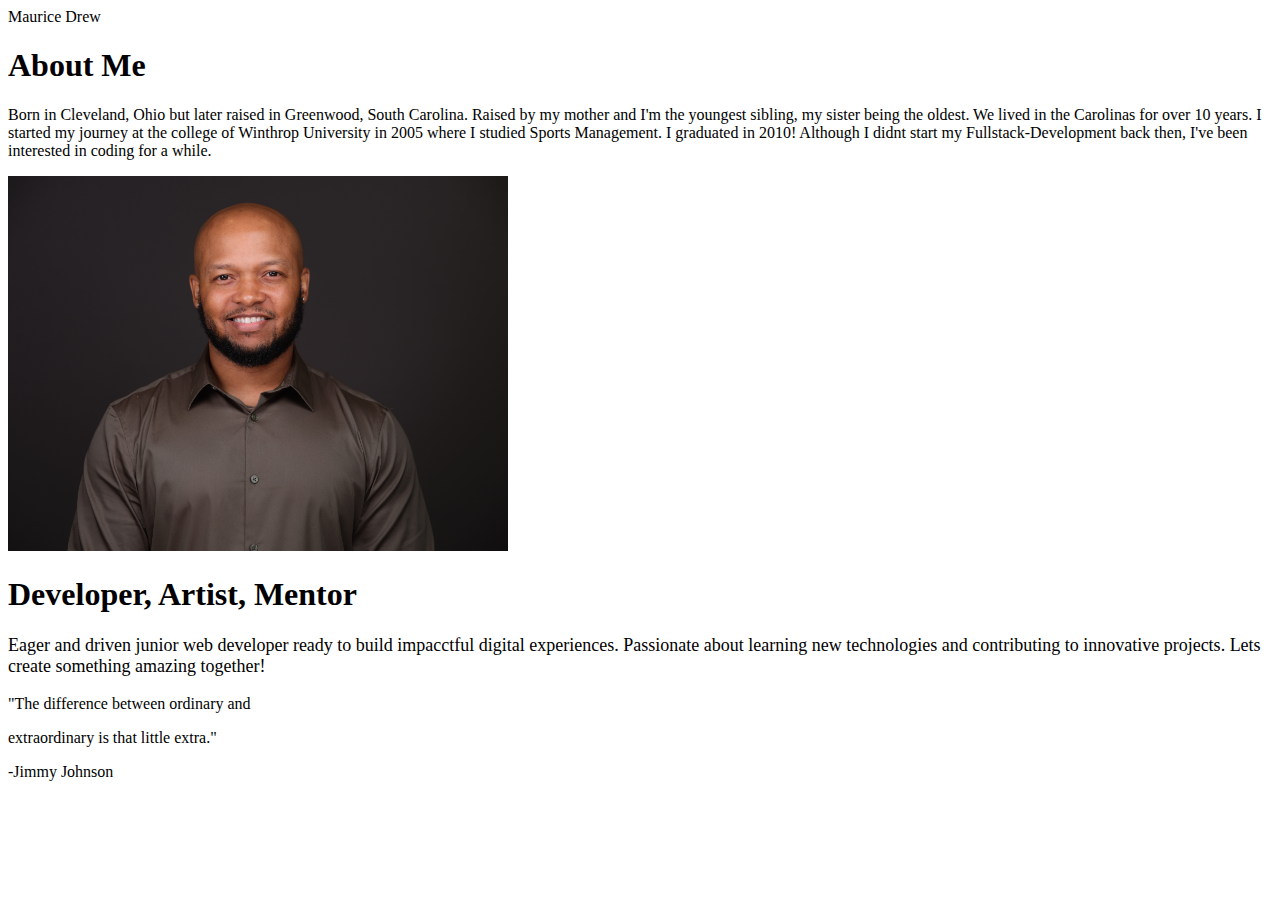
==== about.html @ a91bf119 "added javascript" ====
<!DOCTYPE html>
<html lang="en">
<head>
    <meta charset="UTF-8">
    <meta name="viewport" content="width=device-width, initial-scale=1.0">
    <title>About Me</title>
    <script src="javascript.js"></script>
    <link rel="stylesheet" href="about.html" href="style.css">

</head>

<header>Maurice Drew</header>

<body>
    <h1>About Me</h1>
<div>
    <p>Born in Cleveland, Ohio but later raised in Greenwood, South Carolina. Raised by my mother and I'm the youngest sibling, my sister being the oldest. We lived in the Carolinas for over 10 years. I started my journey at the college of Winthrop University in 2005 where I studied Sports Management. I graduated in 2010! Although I didnt start my Fullstack-Development back then, I've been interested in coding for a while. </p>

</div>

</head>


<div>
    
    <img src="Drewworkpic.jpg" width="500px" margin-left="10px" >
    <h1>Developer, Artist, Mentor</h1>

</div>

<section style="font-size: large;">
    <p>Eager and driven junior web developer ready to build impacctful digital experiences. Passionate about learning new technologies and contributing to innovative projects. Lets create something amazing together!</p>
    
</section>

<section>
    <p>"The difference between ordinary and </p> 
    <p>extraordinary is that little extra."</p>
    <p>-Jimmy Johnson</p>
    
</section>
</body>
</html>
---- style.css ----
header {
    
    font-size: larger;
    color: white;
    background-color: black;
    padding: 30px;
    margin-block: 1px;
}

img {
   width: 10px;
   max-width: min-content;
}
    

body {
    background-color: rgb(12, 12, 226);
    margin-left: 0px;
    margin-top: 0px;
    margin-right: 0px;
    
}
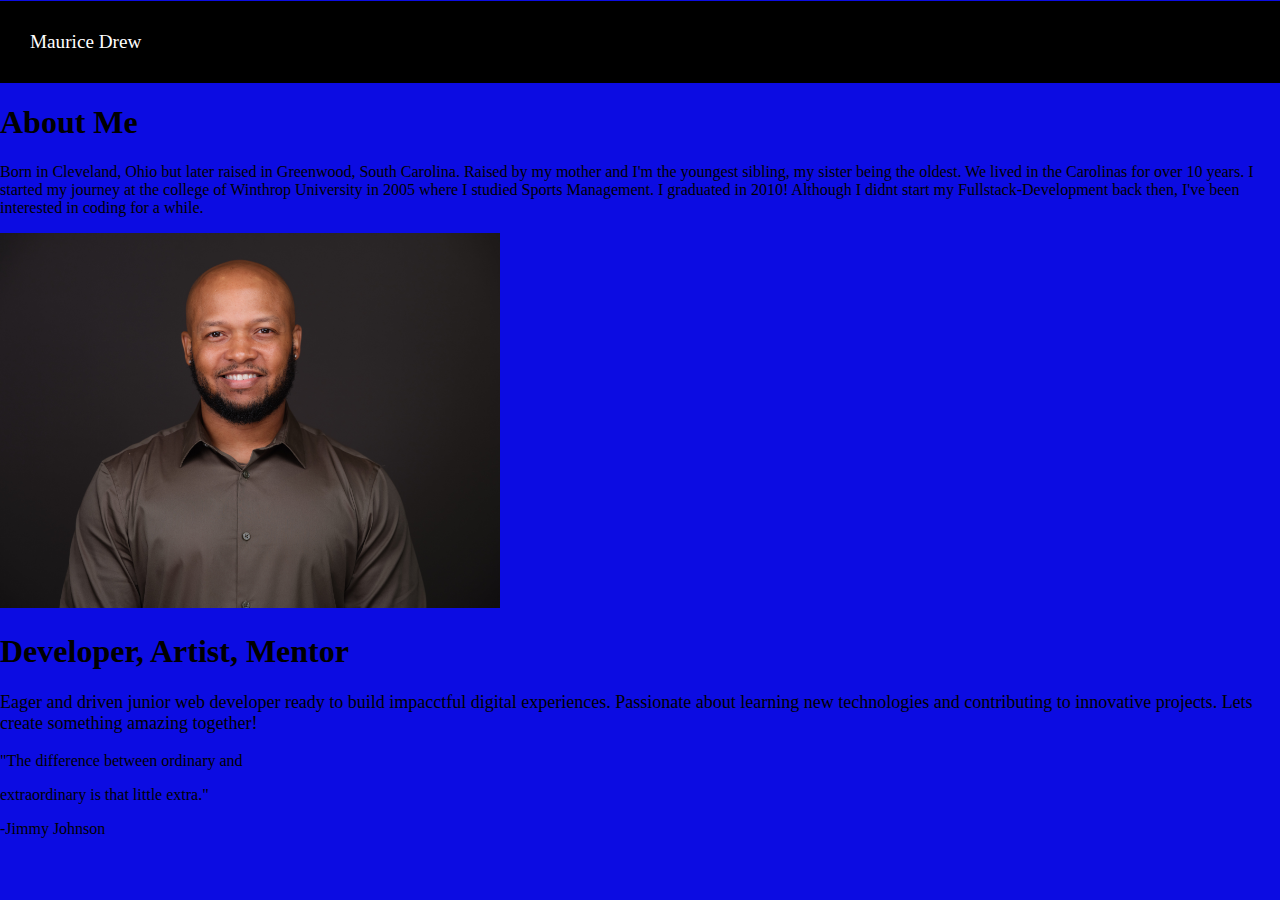
==== commit 4de4e1e8: "deleted extra href not needed" ====
--- a/about.html
+++ b/about.html
@@ -5,7 +5,7 @@
     <meta name="viewport" content="width=device-width, initial-scale=1.0">
     <title>About Me</title>
     <script src="javascript.js"></script>
-    <link rel="stylesheet" href="about.html" href="style.css">
+    <link rel="stylesheet" href="style.css">
 
 </head>
 
--- a/style.css
+++ b/style.css
@@ -7,11 +7,7 @@
     margin-block: 1px;
 }
 
-img {
-   width: 10px;
-   max-width: min-content;
-}
-    
+
 
 body {
     background-color: rgb(12, 12, 226);
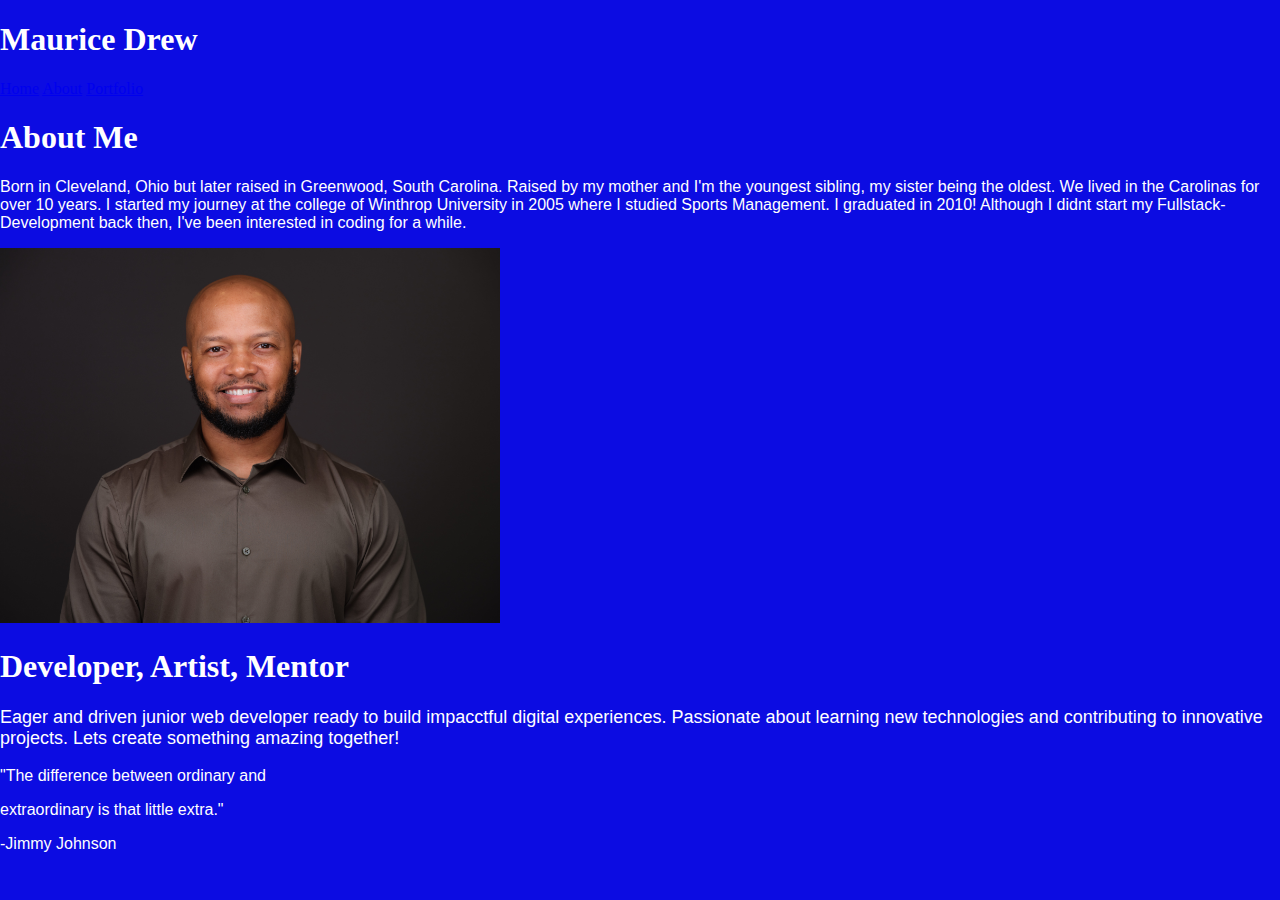
==== commit ab3503e9: "added home,about,and portfolio" ====
--- a/about.html
+++ b/about.html
@@ -9,7 +9,17 @@
 
 </head>
 
-<header>Maurice Drew</header>
+<nav>
+    <div>
+        <h1>Maurice Drew</h1>
+    </div>
+<div id="links">
+    <a class="active" href="landingpage.html">Home</a>
+    <a href="about.html">About</a>
+    <a href="Portfolio.html">Portfolio</a>
+</div>
+
+</nav>
 
 <body>
     <h1>About Me</h1>
--- a/style.css
+++ b/style.css
@@ -17,3 +17,11 @@
     
 }
 
+p   {
+    color: white;
+    font-family: 'Franklin Gothic Medium', 'Arial Narrow', Arial, sans-serif;
+}
+
+h1  {
+    color: white;
+}
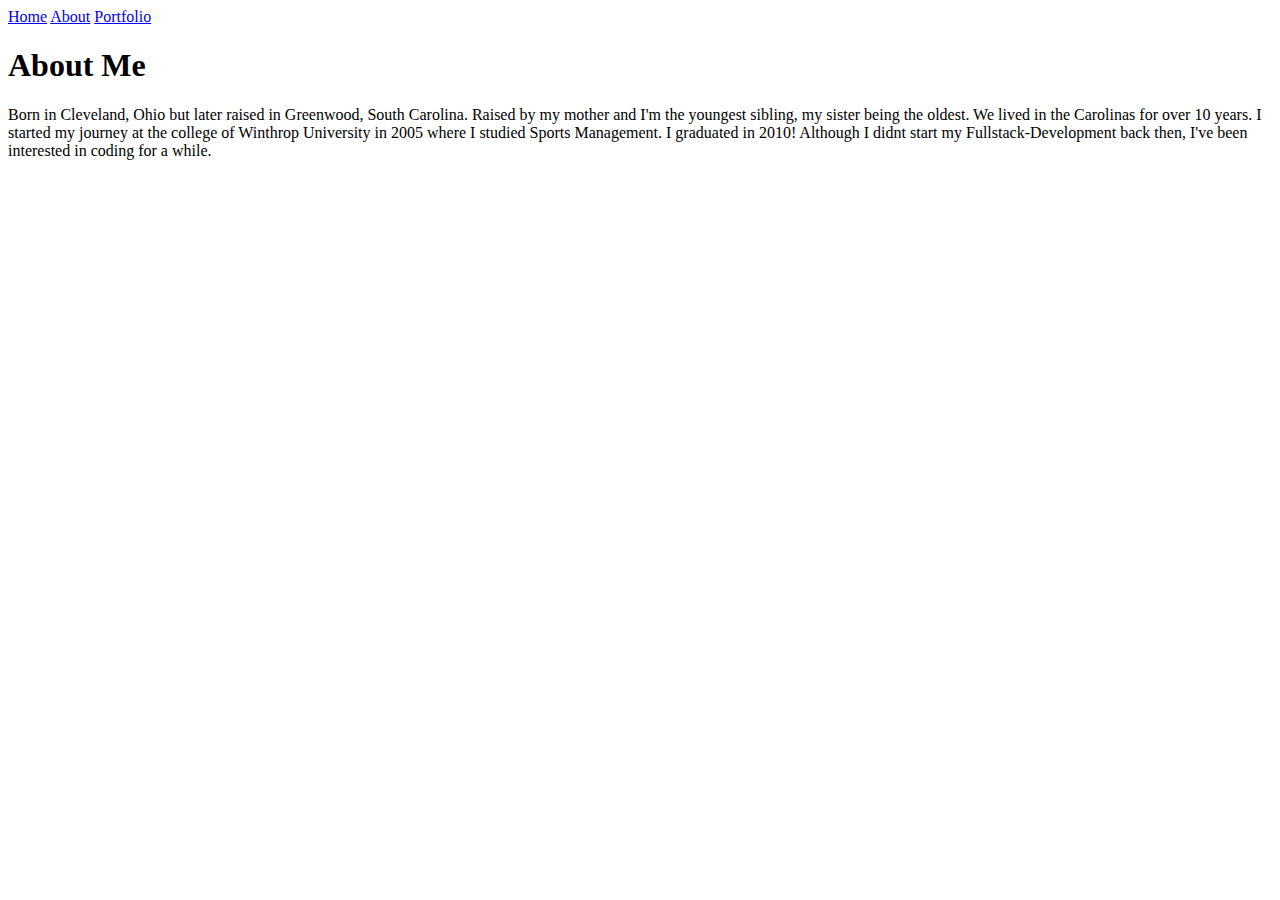
==== commit 3fba784d: "added links" ====
--- a/about.html
+++ b/about.html
@@ -5,49 +5,19 @@
     <meta name="viewport" content="width=device-width, initial-scale=1.0">
     <title>About Me</title>
     <script src="javascript.js"></script>
-    <link rel="stylesheet" href="style.css">
-
 </head>
-
-<nav>
-    <div>
-        <h1>Maurice Drew</h1>
+<body>
+    <div id="links">
+        <a class="active" href="landingpage.html">Home</a>
+        <a href="about.html">About</a>
+        <a href="Portfolio.html">Portfolio</a>
     </div>
-<div id="links">
-    <a class="active" href="landingpage.html">Home</a>
-    <a href="about.html">About</a>
-    <a href="Portfolio.html">Portfolio</a>
-</div>
-
-</nav>
-
-<body>
+       
     <h1>About Me</h1>
 <div>
     <p>Born in Cleveland, Ohio but later raised in Greenwood, South Carolina. Raised by my mother and I'm the youngest sibling, my sister being the oldest. We lived in the Carolinas for over 10 years. I started my journey at the college of Winthrop University in 2005 where I studied Sports Management. I graduated in 2010! Although I didnt start my Fullstack-Development back then, I've been interested in coding for a while. </p>
 
 </div>
 
-</head>
-
-
-<div>
-    
-    <img src="Drewworkpic.jpg" width="500px" margin-left="10px" >
-    <h1>Developer, Artist, Mentor</h1>
-
-</div>
-
-<section style="font-size: large;">
-    <p>Eager and driven junior web developer ready to build impacctful digital experiences. Passionate about learning new technologies and contributing to innovative projects. Lets create something amazing together!</p>
-    
-</section>
-
-<section>
-    <p>"The difference between ordinary and </p> 
-    <p>extraordinary is that little extra."</p>
-    <p>-Jimmy Johnson</p>
-    
-</section>
 </body>
-</html>
+</html>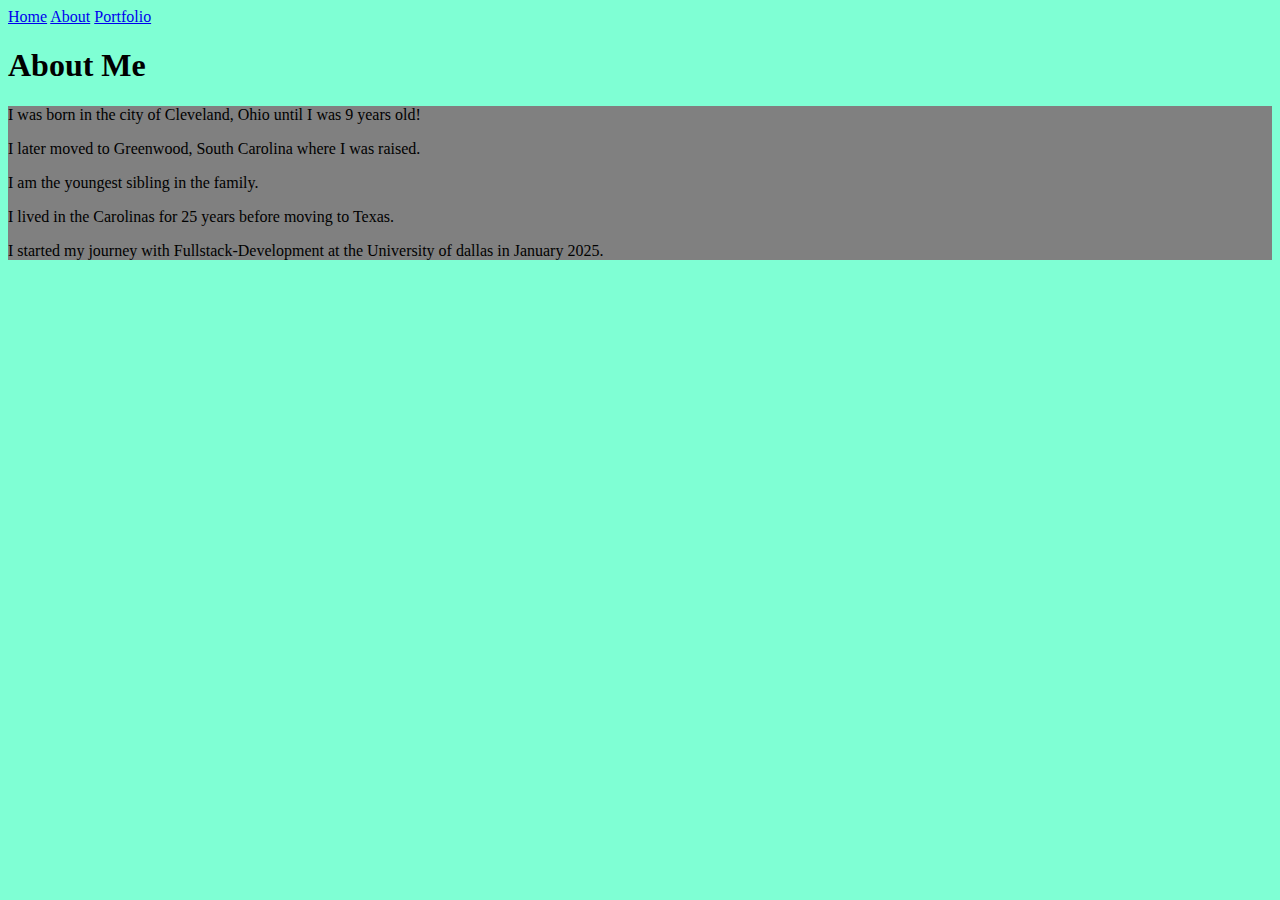
==== commit c66b8f79: "main" ====
--- a/about.html
+++ b/about.html
@@ -6,17 +6,21 @@
     <title>About Me</title>
     <script src="javascript.js"></script>
 </head>
-<body>
+<body style="background-color: aquamarine;">
     <div id="links">
-        <a class="active" href="landingpage.html">Home</a>
+        <a class="active" href="index.html">Home</a>
         <a href="about.html">About</a>
         <a href="Portfolio.html">Portfolio</a>
     </div>
        
     <h1>About Me</h1>
-<div>
-    <p>Born in Cleveland, Ohio but later raised in Greenwood, South Carolina. Raised by my mother and I'm the youngest sibling, my sister being the oldest. We lived in the Carolinas for over 10 years. I started my journey at the college of Winthrop University in 2005 where I studied Sports Management. I graduated in 2010! Although I didnt start my Fullstack-Development back then, I've been interested in coding for a while. </p>
-
+<div style="background-color: gray;">
+    <p> I was born in the city of Cleveland, Ohio until I was 9 years old! </p>
+    <p> I later moved to Greenwood, South Carolina where I was raised.</p>
+    <p> I am the youngest sibling in the family. </p> 
+    <p> I lived in the Carolinas for 25 years before moving to Texas. </p>
+    <p> I started my journey with Fullstack-Development at the University of dallas in January 2025.</p> 
+    
 </div>
 
 </body>
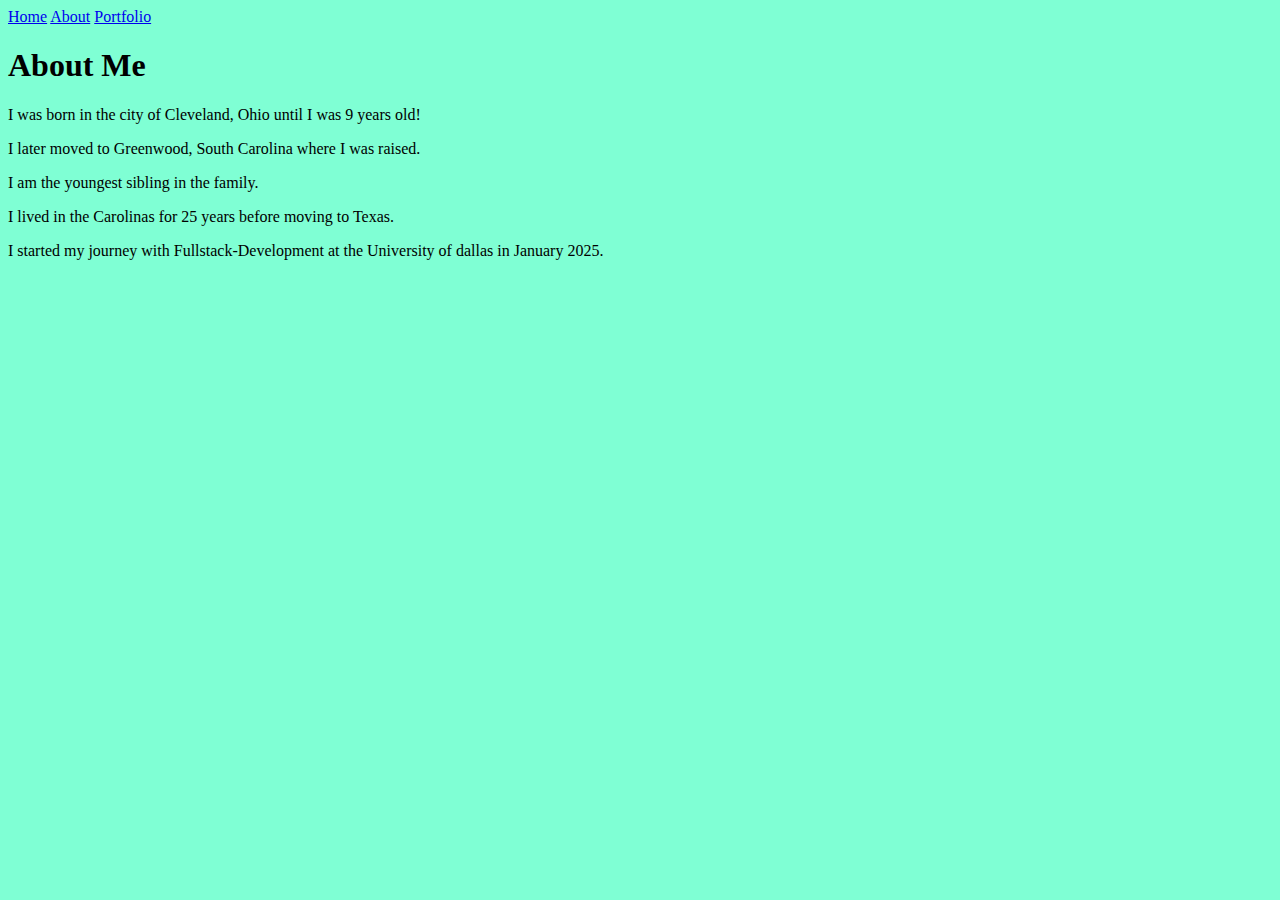
==== commit b6b4c4be: "main" ====
--- a/about.html
+++ b/about.html
@@ -14,7 +14,7 @@
     </div>
        
     <h1>About Me</h1>
-<div style="background-color: gray;">
+<div>
     <p> I was born in the city of Cleveland, Ohio until I was 9 years old! </p>
     <p> I later moved to Greenwood, South Carolina where I was raised.</p>
     <p> I am the youngest sibling in the family. </p> 
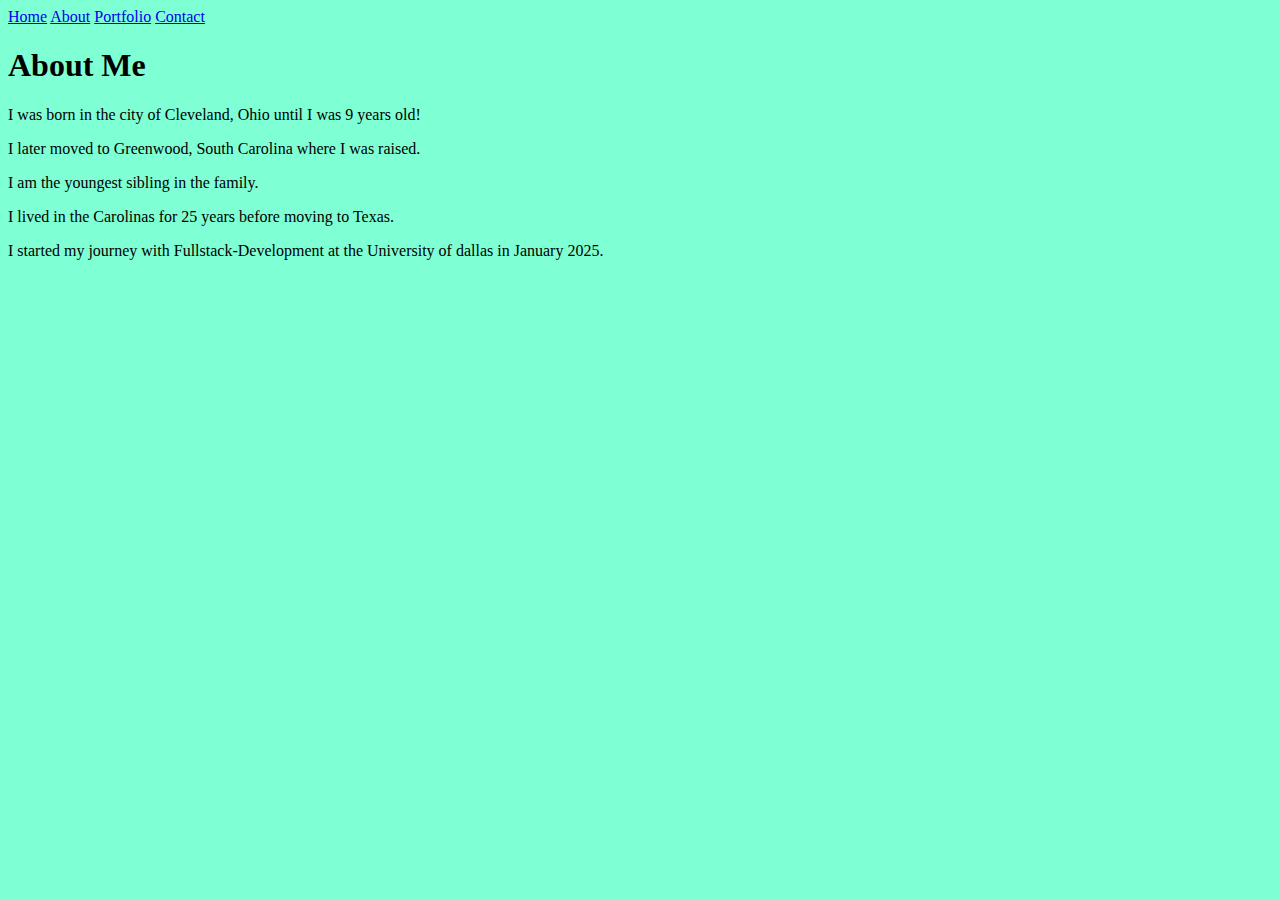
==== commit cb656b7b: "contactpage" ====
--- a/about.html
+++ b/about.html
@@ -11,6 +11,7 @@
         <a class="active" href="index.html">Home</a>
         <a href="about.html">About</a>
         <a href="Portfolio.html">Portfolio</a>
+        <a href="success.html">Contact</a>
     </div>
        
     <h1>About Me</h1>
